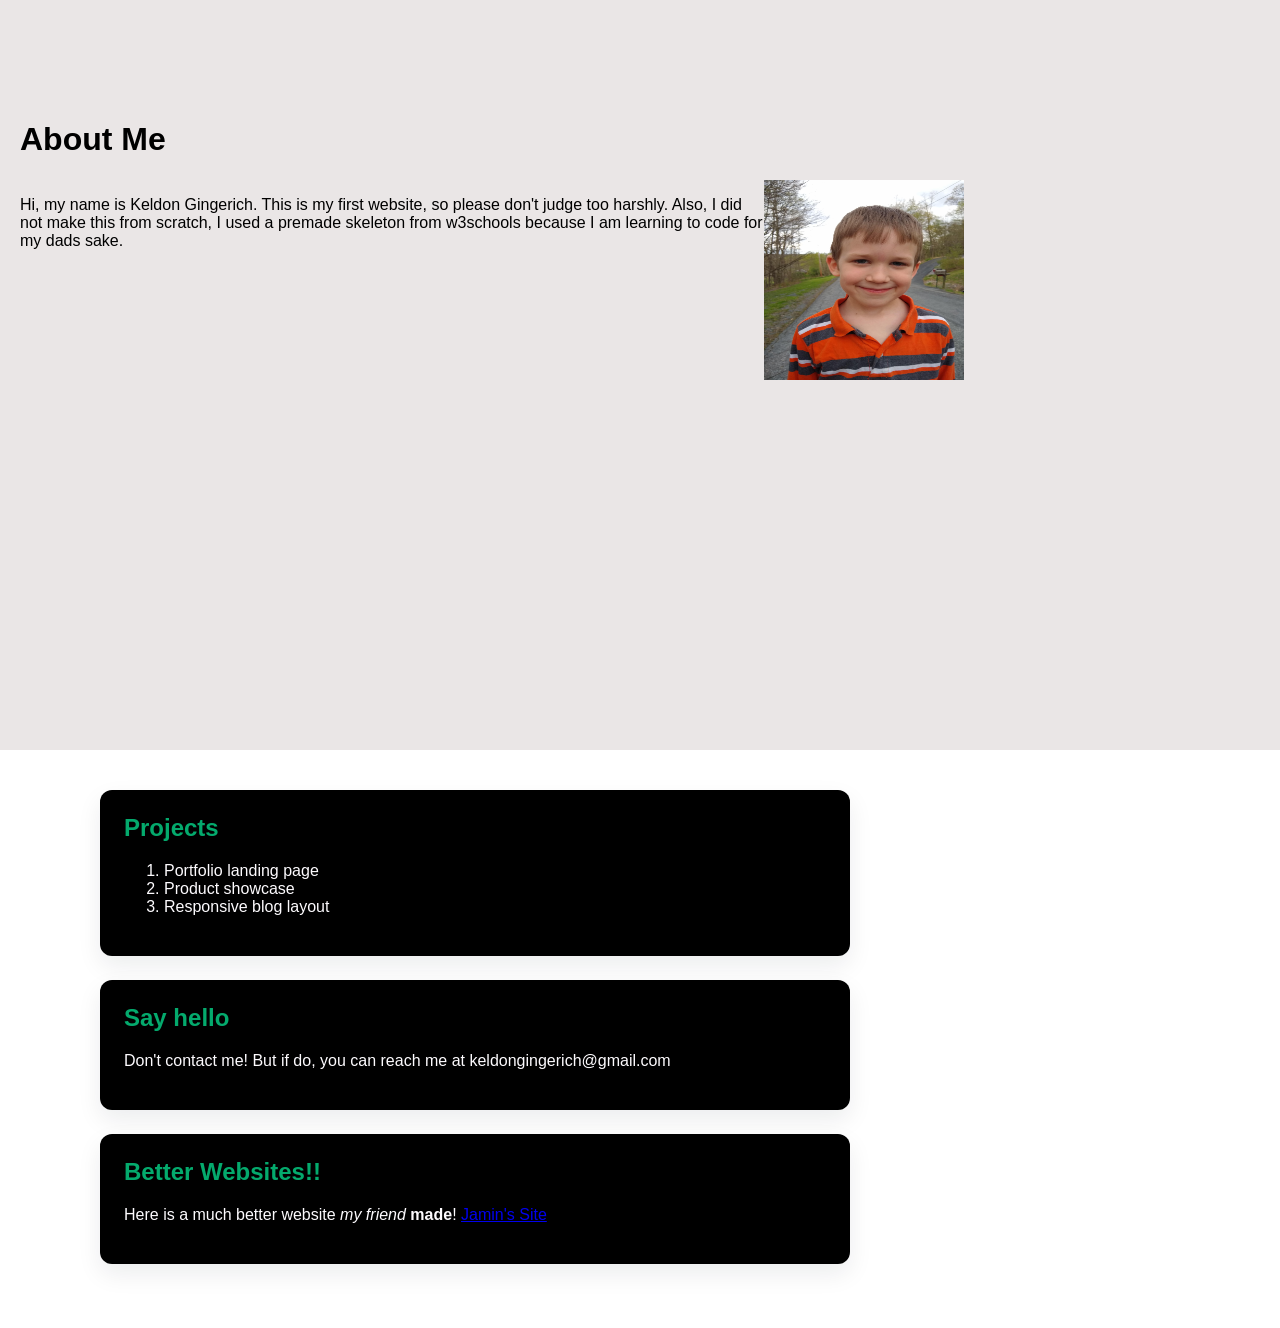
==== index.html @ 8b3fa924 "Update latest changes" ====
<!DOCTYPE html>
<html lang="en">
<head>
  <meta charset="UTF-8">
  <meta name="viewport" content="width=device-width, initial-scale=1">
  <title>Keldon Gingerich
  </title>
  <link rel="stylesheet" href="css/styles.css" type="text/css">
</head>
<body>
  <header>
    <div id="left">
      <h1>About Me</h1>
    </div>
    <div id="left">
      <p>Hi, my name is Keldon Gingerich. This is my first website, so please don't judge too harshly.
         Also, I did not make this from scratch, I used a premade skeleton from w3schools because I
         am learning to code for my dads sake.      </p>
    </div> 
    <div id="right">
             <img src="images/mini keldon.jpg" alt="Keldon Gingerich" width="200" height="200">
    </div>
  </header>
  <main>
    
    <section>
      <h2>Projects</h2>
      <ol>
        <li>Portfolio landing page</li>
        <li>Product showcase</li>
        <li>Responsive blog layout</li>
      </ol>
    </section>
    <section>
      <h2>Say hello</h2>
<p>
Don't contact me! But if do, you can reach me at keldongingerich@gmail.com
</p>    
</section>
<section>
      <h2>Better Websites!!</h2>
<p>
Here is a much better website <em>my friend</em> <strong>made</strong>! <a href="https://jamingingerich.com">Jamin's Site</a>
</p>
</section>
  </main>
</body>
</html>
---- css/styles.css ----
* {
  box-sizing: border-box;
}
body {
  font-family: "Segoe UI", Roboto, sans-serif;
  margin: 0;
  background: #ffffff;
  color: #fdfbfe;
}
header {
  background: linear-gradient(120deg, #eae6e6, #eae6e6);
  color: #000000;
  padding: 100px 20px;
  min-height: 750px;
  vertical-align: middle;
}
header #left {
  width: 60%;
  float: left;
  color: #000000;
}
header #right {
  width: 40%;
  float: right;
  background-color: eae6e6;

}

img.responsive {
  max-width:100%; 
  height: 5000px;
  width: 2500px; 
  border-radius:16px;
}

main {
  max-width: 950px;
  margin: 10 auto;
  padding: 40px 100px;
}
section {
  background: #000000;
  border-radius: 12px;
  padding: 24px;
  margin-bottom: 24px;
  box-shadow: 0 10px 25px rgba(15, 23, 42, 0.08);
}
section h2 {
  margin-top: 0;
  color: #04AA6D;
}
footer {
  padding: 24px;
  text-align: center;
  background: #e8edf4;
  font-size: 0.9rem;
}
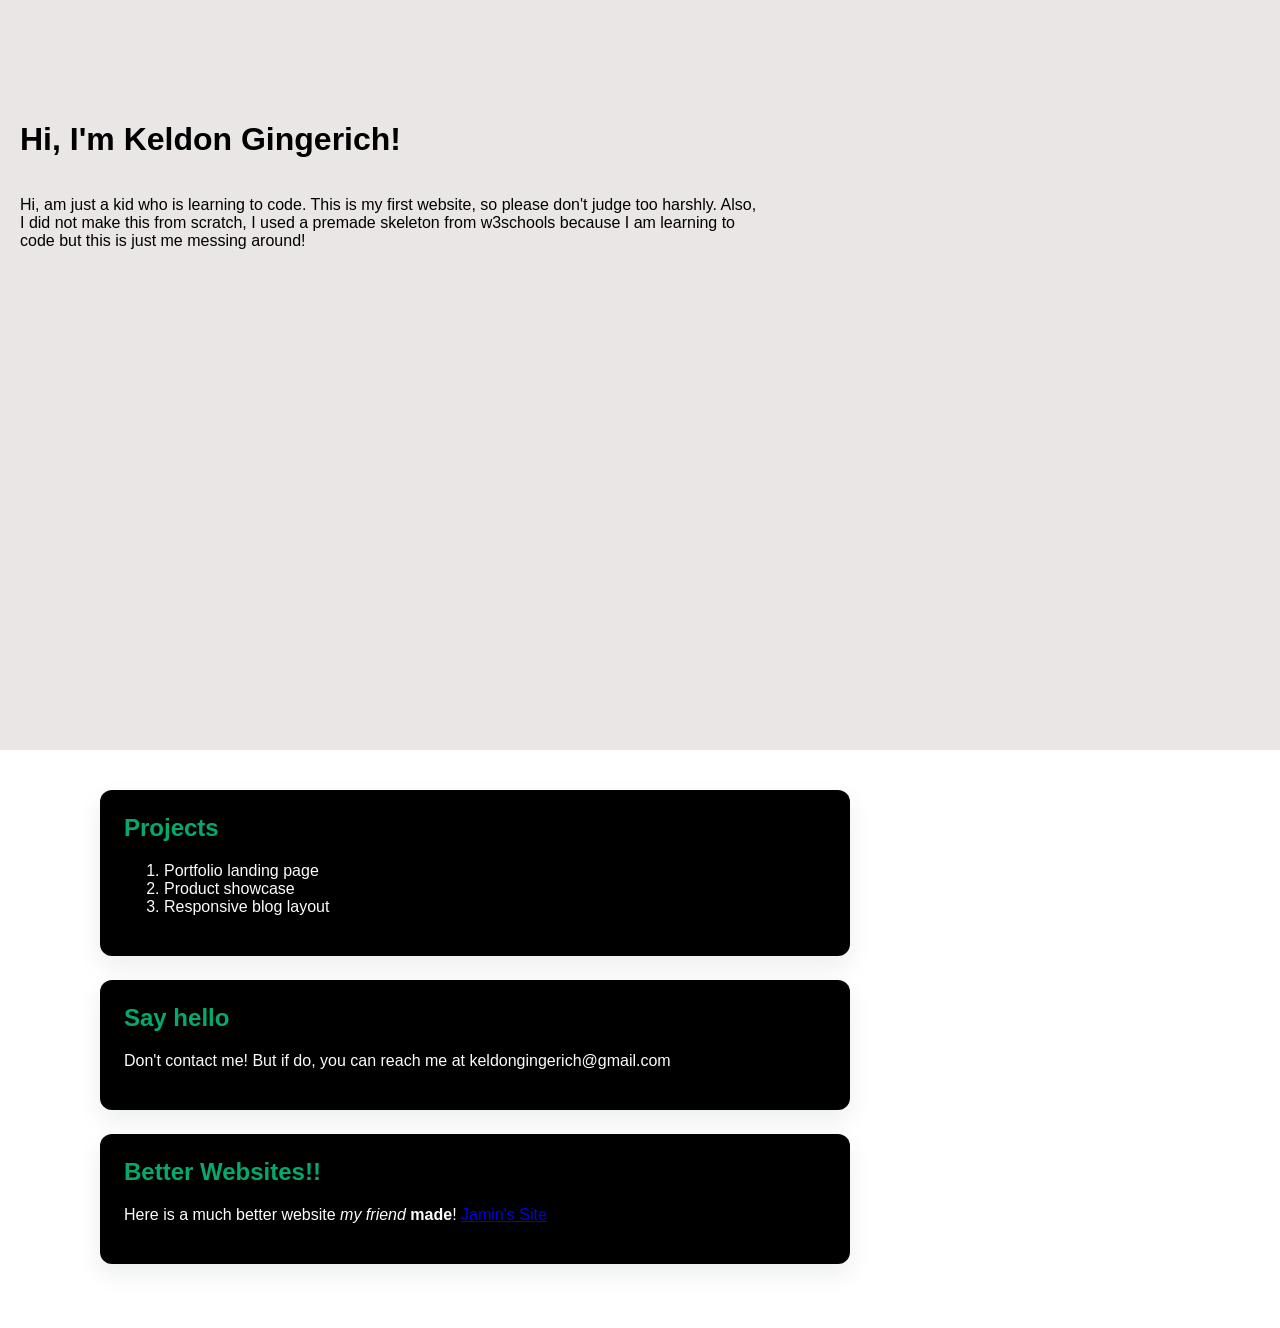
==== commit f72d5a71: "Update index.html" ====
--- a/index.html
+++ b/index.html
@@ -10,16 +10,13 @@
 <body>
   <header>
     <div id="left">
-      <h1>About Me</h1>
+      <h1>Hi, I'm Keldon Gingerich!</h1>
     </div>
     <div id="left">
-      <p>Hi, my name is Keldon Gingerich. This is my first website, so please don't judge too harshly.
+      <p>Hi, am just a kid who is learning to code. This is my first website, so please don't judge too harshly.
          Also, I did not make this from scratch, I used a premade skeleton from w3schools because I
-         am learning to code for my dads sake.      </p>
+         am learning to code but this is just me messing around!      </p>
     </div> 
-    <div id="right">
-             <img src="images/mini keldon.jpg" alt="Keldon Gingerich" width="200" height="200">
-    </div>
   </header>
   <main>
     
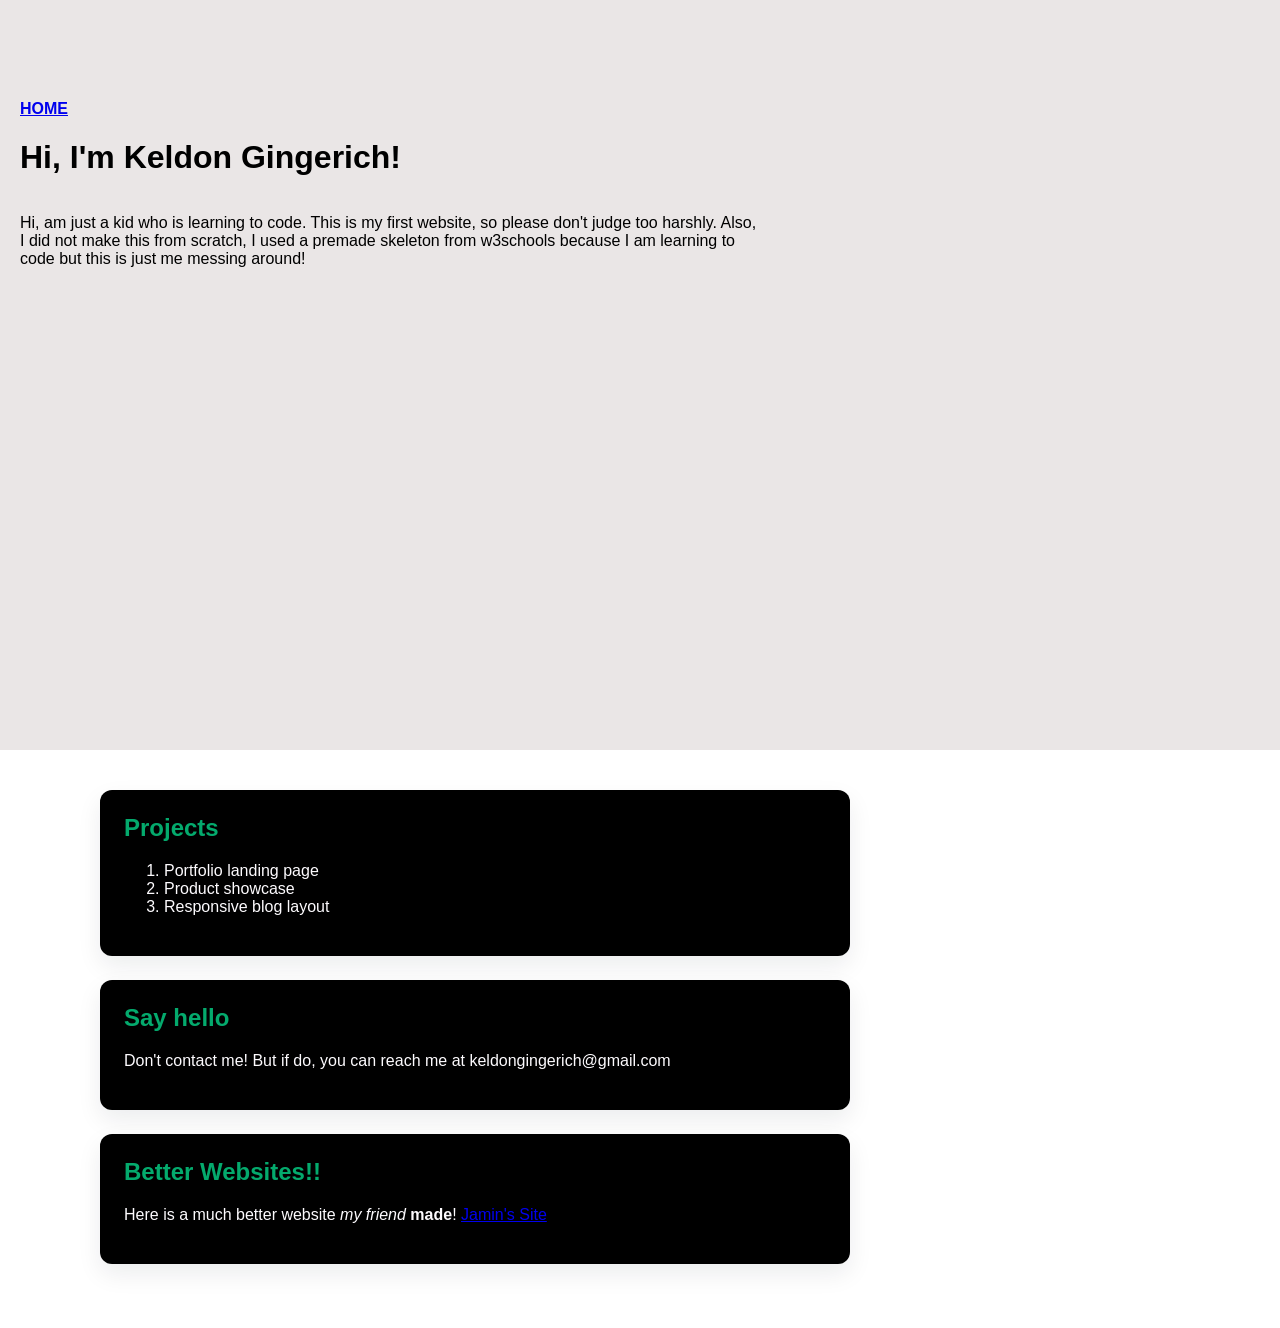
==== commit 87189df5: "Update index.html" ====
--- a/index.html
+++ b/index.html
@@ -9,6 +9,7 @@
 </head>
 <body>
   <header>
+    <div> <strong> <a href="about.html">HOME</a></strong></div>
     <div id="left">
       <h1>Hi, I'm Keldon Gingerich!</h1>
     </div>
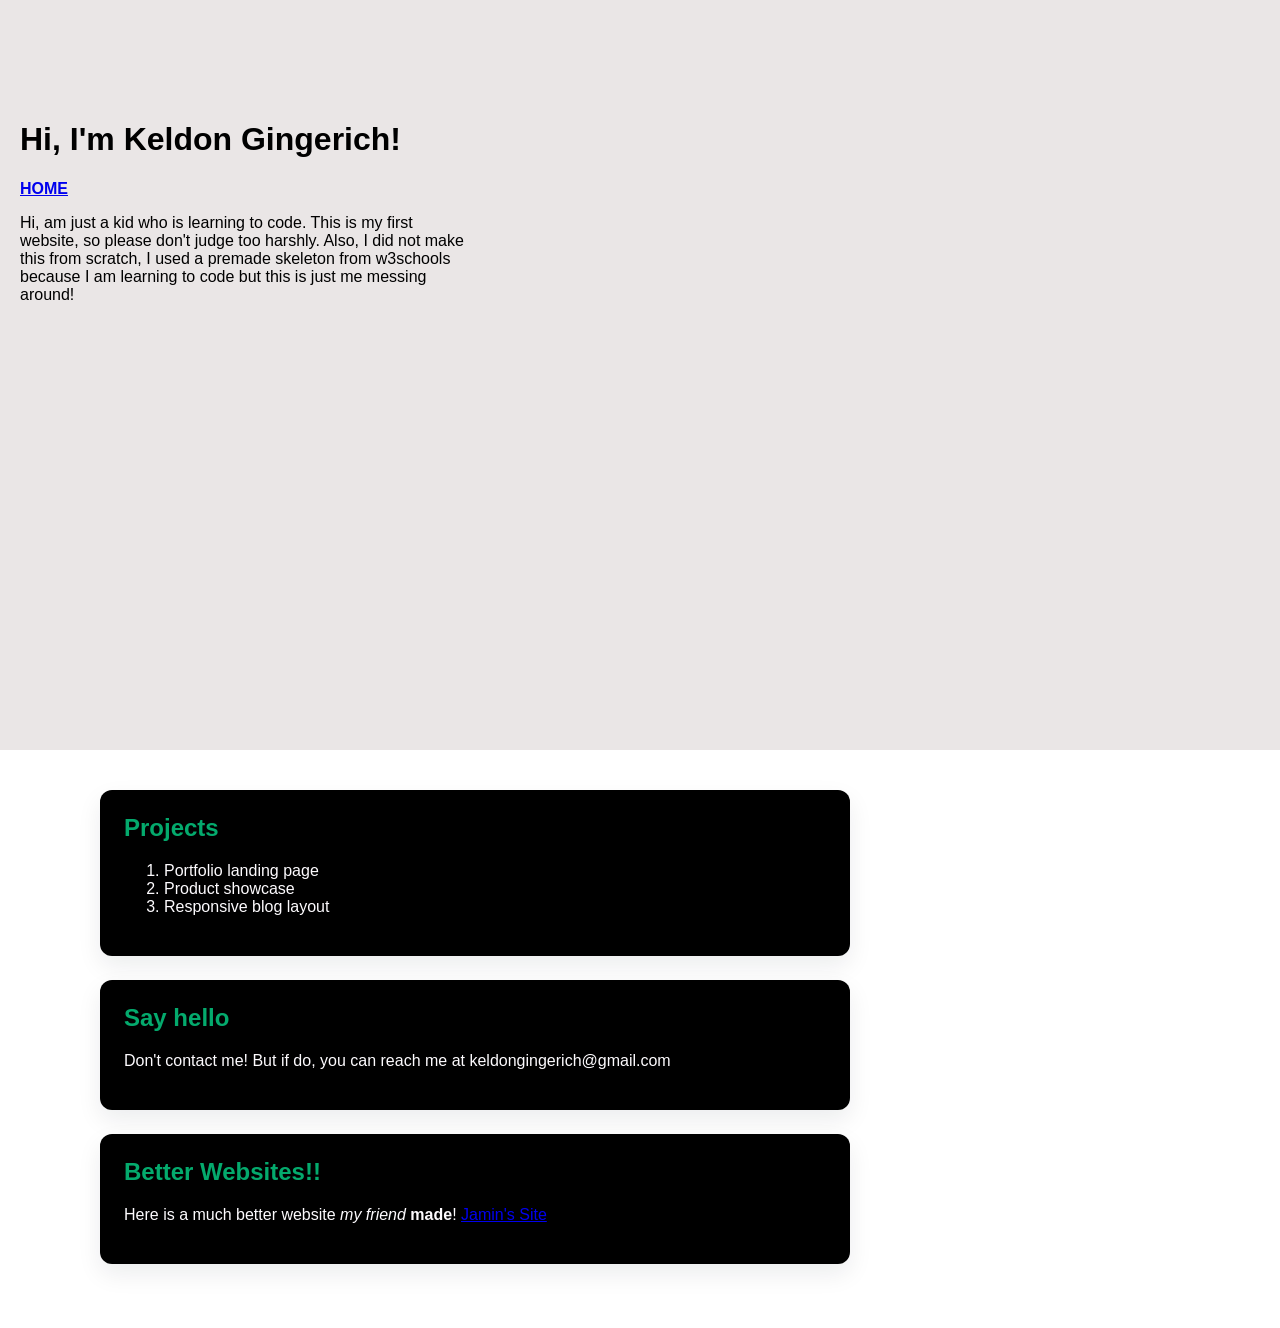
==== commit fe658f17: "Update index.html" ====
--- a/index.html
+++ b/index.html
@@ -9,10 +9,10 @@
 </head>
 <body>
   <header>
-    <div> <strong> <a href="about.html">HOME</a></strong></div>
-    <div id="left">
       <h1>Hi, I'm Keldon Gingerich!</h1>
     </div>
+     <div> <strong> <a href="about.html">HOME</a></strong></div>
+    <div id="left">
     <div id="left">
       <p>Hi, am just a kid who is learning to code. This is my first website, so please don't judge too harshly.
          Also, I did not make this from scratch, I used a premade skeleton from w3schools because I
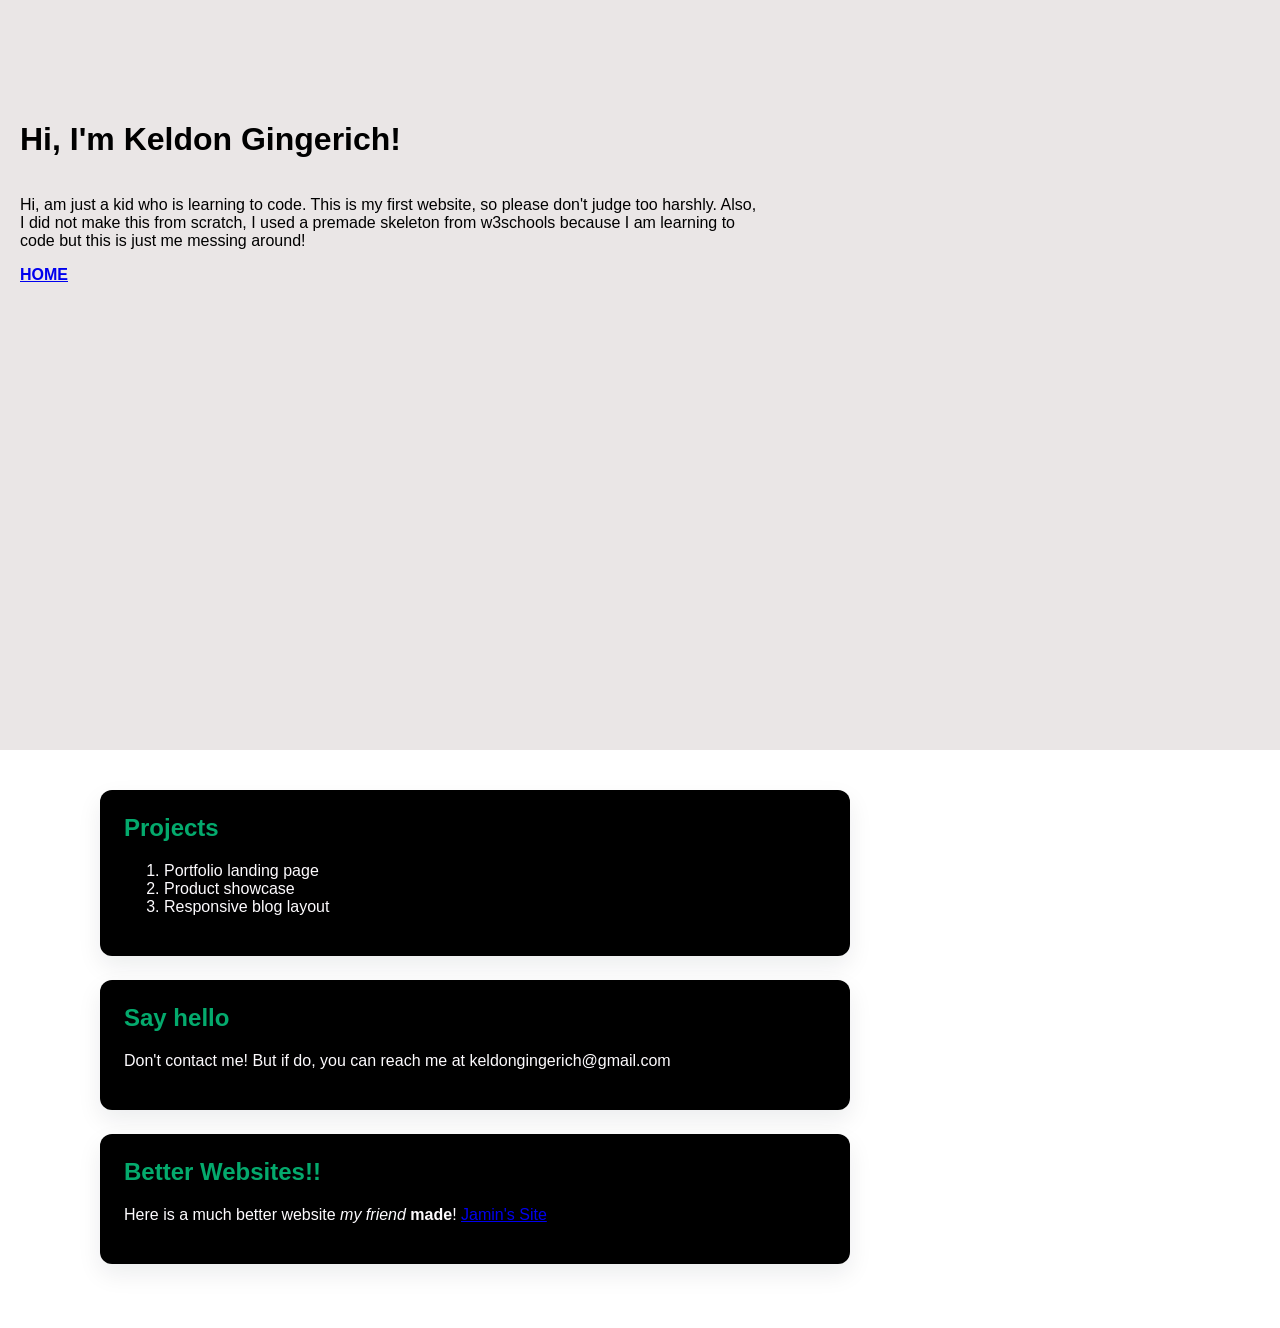
==== commit 8ad3e1b9: "Update index.html" ====
--- a/index.html
+++ b/index.html
@@ -11,12 +11,12 @@
   <header>
       <h1>Hi, I'm Keldon Gingerich!</h1>
     </div>
-     <div> <strong> <a href="about.html">HOME</a></strong></div>
-    <div id="left">
     <div id="left">
       <p>Hi, am just a kid who is learning to code. This is my first website, so please don't judge too harshly.
          Also, I did not make this from scratch, I used a premade skeleton from w3schools because I
          am learning to code but this is just me messing around!      </p>
+         <div> <strong> <a href="about.html">HOME</a></strong></div>
+    <div id="left">
     </div> 
   </header>
   <main>
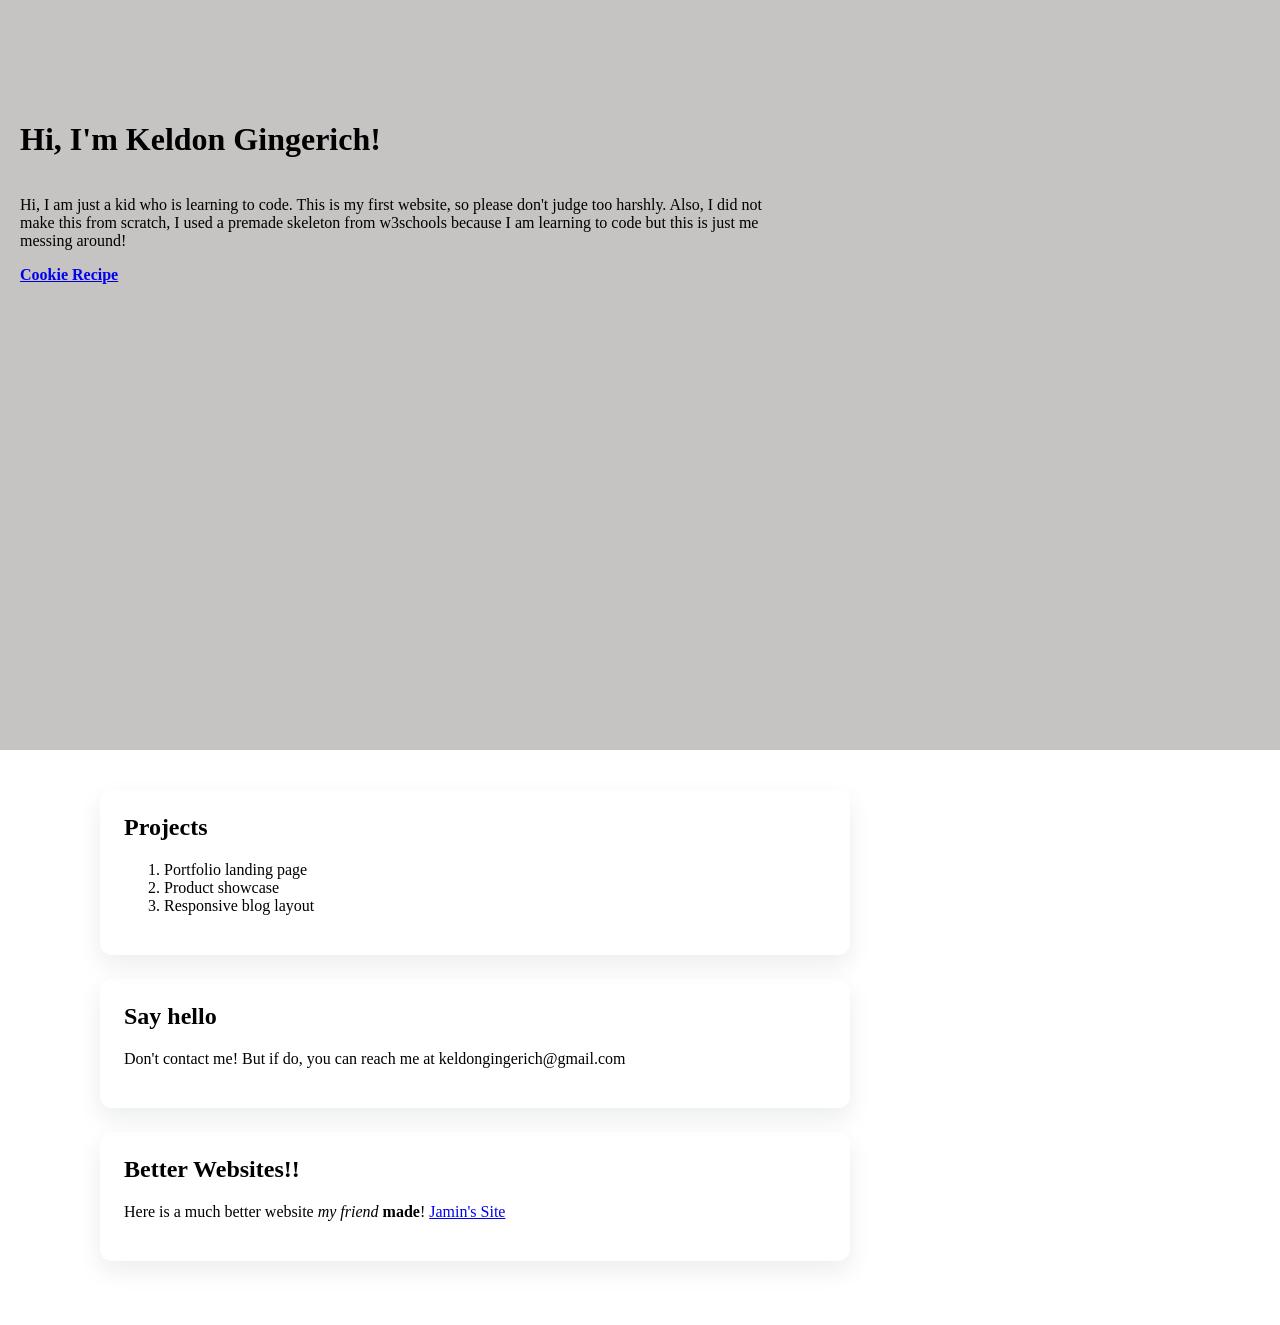
==== commit 35e89f69: "Update index.html and add cookies.peanutbutter.html" ====
--- a/index.html
+++ b/index.html
@@ -12,10 +12,10 @@
       <h1>Hi, I'm Keldon Gingerich!</h1>
     </div>
     <div id="left">
-      <p>Hi, am just a kid who is learning to code. This is my first website, so please don't judge too harshly.
+      <p>Hi, I am just a kid who is learning to code. This is my first website, so please don't judge too harshly.
          Also, I did not make this from scratch, I used a premade skeleton from w3schools because I
          am learning to code but this is just me messing around!      </p>
-         <div> <strong> <a href="about.html">HOME</a></strong></div>
+         <div> <strong> <a href="cookies.peanutbutter.html">Cookie Recipe</a></strong></div>
     <div id="left">
     </div> 
   </header>
--- a/css/styles.css
+++ b/css/styles.css
@@ -2,13 +2,13 @@
   box-sizing: border-box;
 }
 body {
-  font-family: "Segoe UI", Roboto, sans-serif;
+  font-family: "Segoe UI", Roboto, Serif;
   margin: 0;
   background: #ffffff;
-  color: #fdfbfe;
+  color: #000000;
 }
 header {
-  background: linear-gradient(120deg, #eae6e6, #eae6e6);
+  background: linear-gradient(120deg, #c6c3c3, #c6c3c3);
   color: #000000;
   padding: 100px 20px;
   min-height: 750px;
@@ -39,7 +39,7 @@
   padding: 40px 100px;
 }
 section {
-  background: #000000;
+  background: eae6e6;
   border-radius: 12px;
   padding: 24px;
   margin-bottom: 24px;
@@ -47,7 +47,7 @@
 }
 section h2 {
   margin-top: 0;
-  color: #04AA6D;
+  color: #000000;
 }
 footer {
   padding: 24px;
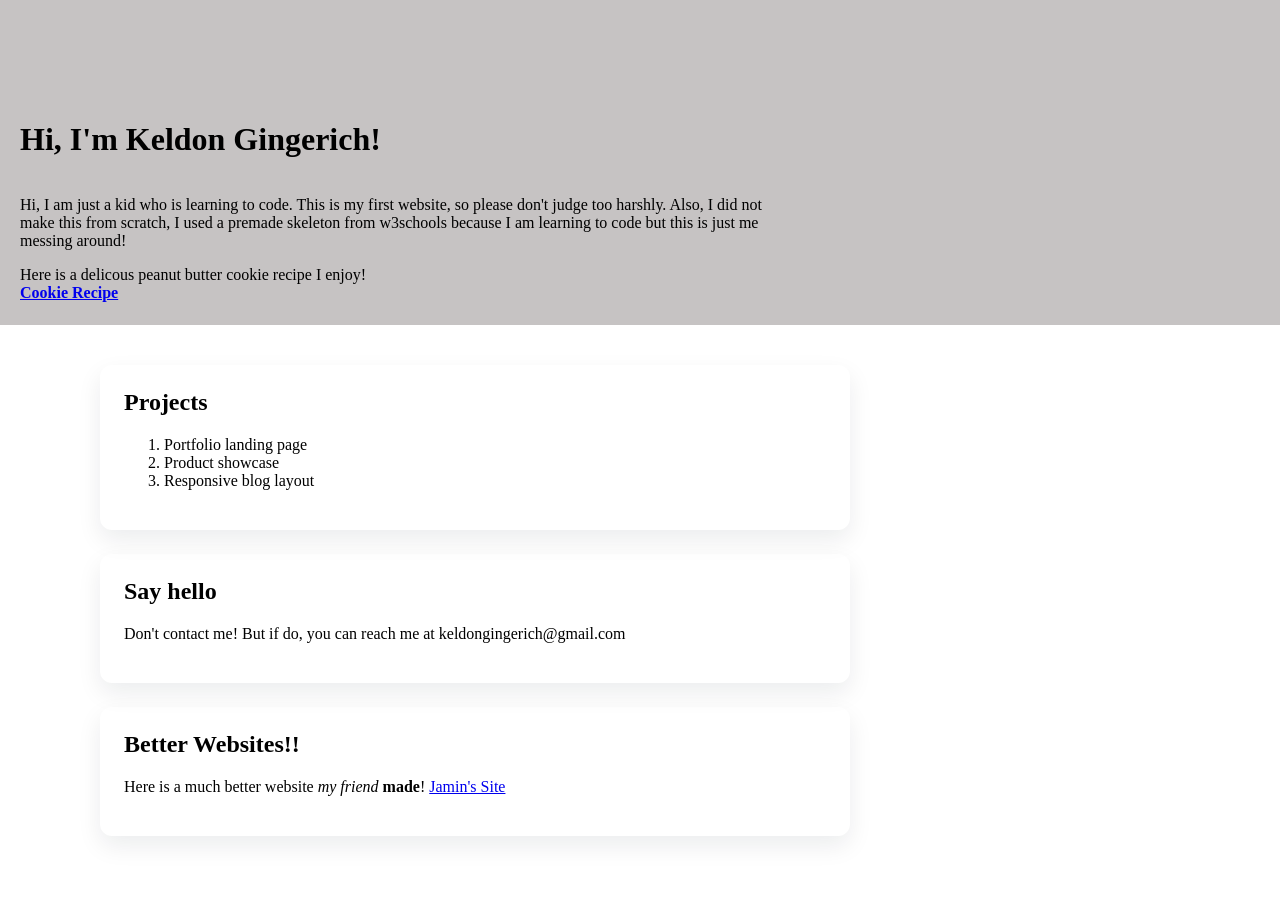
==== commit ba6294d5: "Update site styling and homepage" ====
--- a/index.html
+++ b/index.html
@@ -15,6 +15,8 @@
       <p>Hi, I am just a kid who is learning to code. This is my first website, so please don't judge too harshly.
          Also, I did not make this from scratch, I used a premade skeleton from w3schools because I
          am learning to code but this is just me messing around!      </p>
+
+         <div>Here is a delicous peanut butter cookie recipe I enjoy!</div>
          <div> <strong> <a href="cookies.peanutbutter.html">Cookie Recipe</a></strong></div>
     <div id="left">
     </div> 
--- a/css/styles.css
+++ b/css/styles.css
@@ -11,7 +11,7 @@
   background: linear-gradient(120deg, #c6c3c3, #c6c3c3);
   color: #000000;
   padding: 100px 20px;
-  min-height: 750px;
+  min-height: 325px;
   vertical-align: middle;
 }
 header #left {
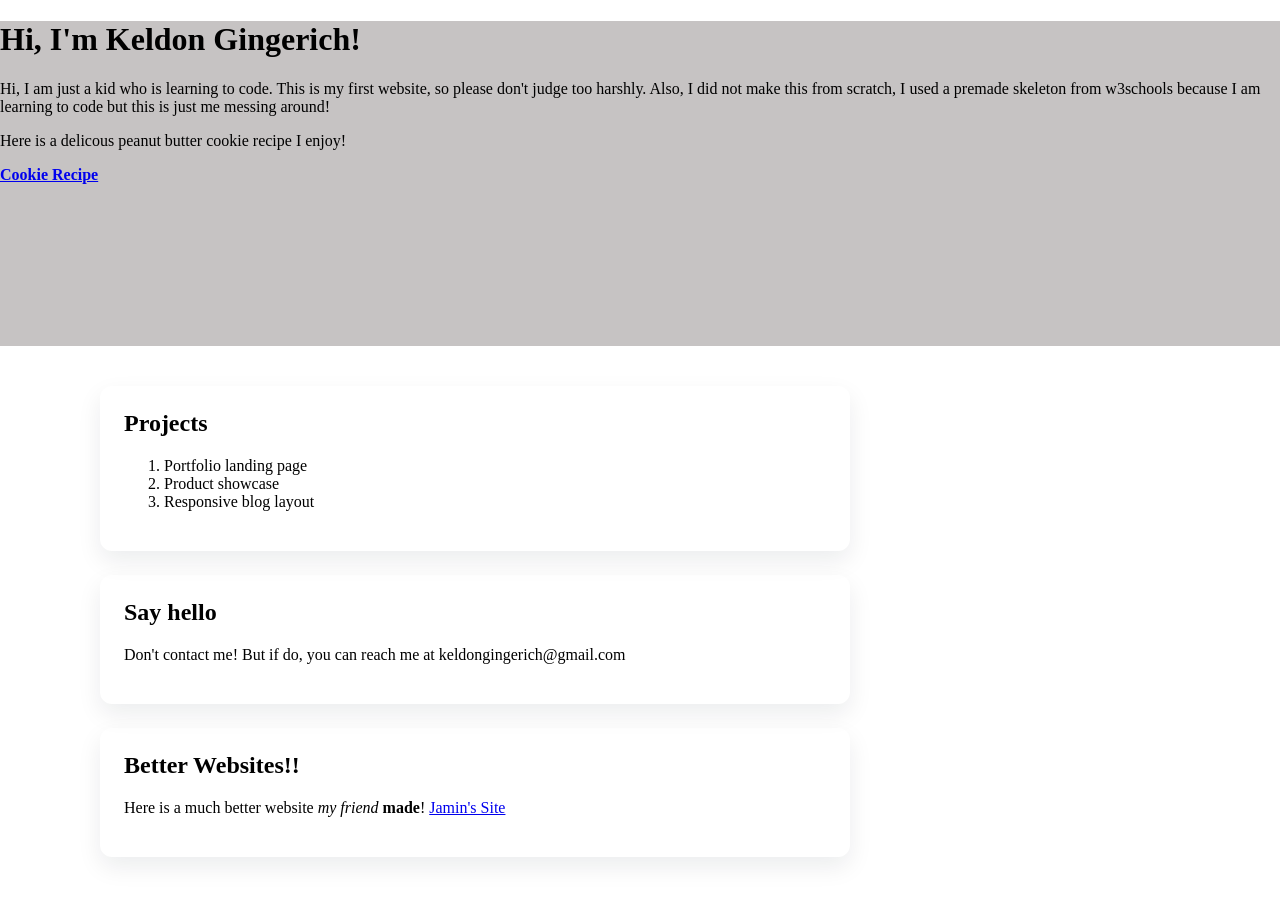
==== commit c5a57b5f: "Update homepage and styling" ====
--- a/index.html
+++ b/index.html
@@ -10,16 +10,12 @@
 <body>
   <header>
       <h1>Hi, I'm Keldon Gingerich!</h1>
-    </div>
-    <div id="left">
       <p>Hi, I am just a kid who is learning to code. This is my first website, so please don't judge too harshly.
          Also, I did not make this from scratch, I used a premade skeleton from w3schools because I
          am learning to code but this is just me messing around!      </p>
 
-         <div>Here is a delicous peanut butter cookie recipe I enjoy!</div>
-         <div> <strong> <a href="cookies.peanutbutter.html">Cookie Recipe</a></strong></div>
-    <div id="left">
-    </div> 
+         <p>Here is a delicous peanut butter cookie recipe I enjoy!</p>
+         <p><strong> <a href="cookies.peanutbutter.html">Cookie Recipe</a></strong></p>
   </header>
   <main>
     
--- a/css/styles.css
+++ b/css/styles.css
@@ -10,7 +10,7 @@
 header {
   background: linear-gradient(120deg, #c6c3c3, #c6c3c3);
   color: #000000;
-  padding: 100px 20px;
+  padding: 100/px 20px;
   min-height: 325px;
   vertical-align: middle;
 }
